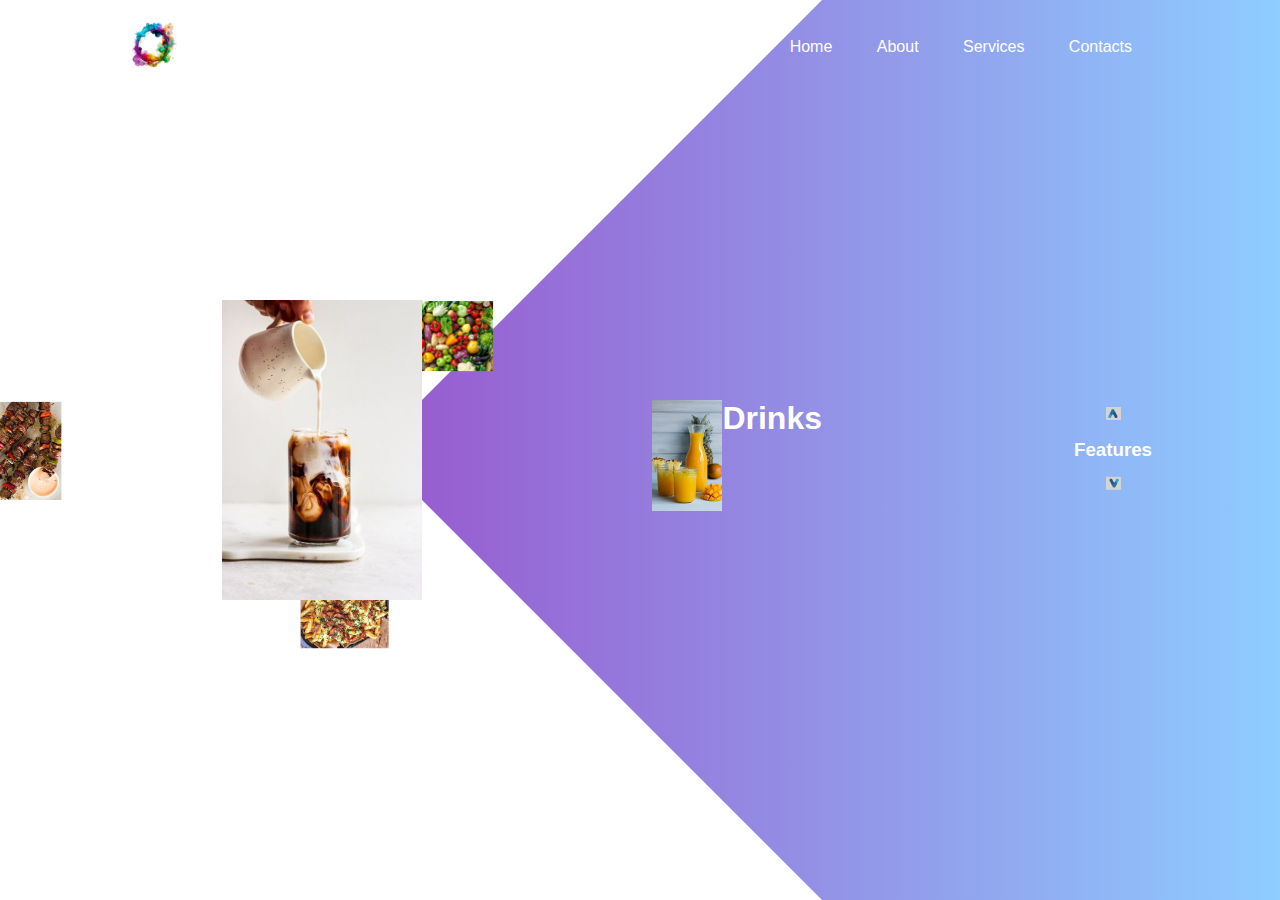
==== HTML/ven/index.html @ 900103c2 "carousel website" ====
<!DOCTYPE html>
<html lang="en">
<head>
    <meta charset="UTF-8">
    <meta name="viewport" content="width=device-width, initial-scale=1.0">
    <title>ven</title>
    <link rel="stylesheet" href="style.css">
</head>
<body>
    <div class="main">
        <nav>
            <div class="logo">
                <img src="images/logo.jpg">
            </div>
            <div class="nav_links">
                <ul>
                    <li><a href="#"> Home </a></li>
                    <li><a href="#"> About </a></li>
                    <li><a href="#"> Services </a></li>
                    <li><a href="#"> Contacts </a></li>
                </ul>

            </div>
        </nav>
        <div class="information">
            <div class="overlay"></div>
            <img src="images/coffe.jpg" class="cofee">
            <div id="circle">
                <div class="feature one">
                    <img src="images/drinks.jpg">
                    <h1>Drinks</h1>
                    
                </div>
                <div class="feature two">
                    <img src="images/vegetable.jpg">
                    <h1>Vegetables</h1>
                    
                </div>
                <div class="feature three">
                    <img src="images/beef.jpg">
                    <h1>Beef</h1>
                </div>
                <div class="feature four">
                    <img src="images/pasta.jpg">
                    <h1>Pasta</h1>
                    
                </div>
            </div>
        </div>
        <div class="controls">
            <img src="images/arrow.jpg" id="upbutton">
            <h3>Features</h3>
            <img src="images/arrow.jpg" id="dnbutton">

        </div>
    </div>
    <script>
        var circle = document.getElementById("circle")
        var upbutton = document.getElementById("upbutton")
        var dnbutton = document.getElementById("dnbutton")
        
        var rotateValue = circle.style.transform;
        var rotateSum;

        upbutton.onclick = function()
        {
            rotateSum = rotateValue + "rotate(-90deg)";
            circle.style.transform = rotateSum;
            rotateValue = rotateSum;
        }
        dnbutton.onclick = function()
        {
            rotateSum = rotateValue + "rotate(90deg)";
            circle.style.transform = rotateSum;
            rotateValue = rotateSum;
        }
    </script>
</body>
</html>
---- HTML/ven/style.css ----
*{
    margin: 0;
    padding: 0;
    font-family: sans-serif;
}
.main{
    width: 100%;
    height: 100vh;
    position: relative;
    overflow: hidden;
    background: linear-gradient(to right, #9c27b9, #8ecdff);
}
nav{
    width: 80%;
    position: sticky;
    margin: 20px auto;
    z-index: 1;
    display: flex;
    align-items: center;
}
.logo{
    flex-basis: 10%;
}
.logo img{
    width: 50px;
} 
.nav_links{
    flex: 1;
    text-align: right;
}
.nav_links ul li{
    list-style: none;
    display: inline-block;
    margin: 0 20px;
}
.nav_links ul li a{
   color: #fff;
   text-decoration: none;
}
.information{
    width: 1000px;
    height: 1000px;
    position: absolute;
    top: 50%;
    left: -10%;
    transform: translateY(-50%);

}

/* creating a circle */
#circle{
    width: 1000px;
    height: 1000px;
    position: absolute;
    top: 0;
    left: 0;
    border-radius: 50%;
    /*background: #ccc;*/
    transform: rotate(0deg);
    transition: 1s;
}
.feature img{
    width: 70px;
}
.feature{
    position: absolute;
    display: flex;
    color: #fff;
}
.feature div{
    margin-left: 30px;
}
.feature div p{
    margin-top: 50px;
}
.one{
    top: 450px;
    right: 50px;
}
.two{
    top: 250px;
    left: 450px;
    transform: rotate(-90deg);
}
.three{
    bottom: 450px;
    left: 50px;
    transform: rotate(-180deg);
}
.four{
    bottom: 250px;
    right: 450px;
    transform: rotate(-270deg);
}
.cofee{
    width: 200px;
    position: absolute;
    top: 50%;
    left: 35%;
    transform: translateY(-50%);
    z-index: 1;
}
.controls{
    position: absolute;
    right: 10%;
    top: 50%;
    transform: translateY(-50%);
    text-align: center;
}
.controls h3{
   margin: 15px 0;
   color: #fff;
}
#upbutton{
    width: 15px;
    cursor: pointer;
}
#dnbutton{
    width: 15px;
    cursor: pointer;
    transform: rotate(180deg);
}
.overlay{
    width: 0;
    height: 0;
  border-top: 500px solid #fff;
  border-right: 500px solid transparent;
  border-bottom: 500px solid #fff;
  border-left: 500px solid #fff;
  position: absolute;
  left: 0;
  top: 0;
}
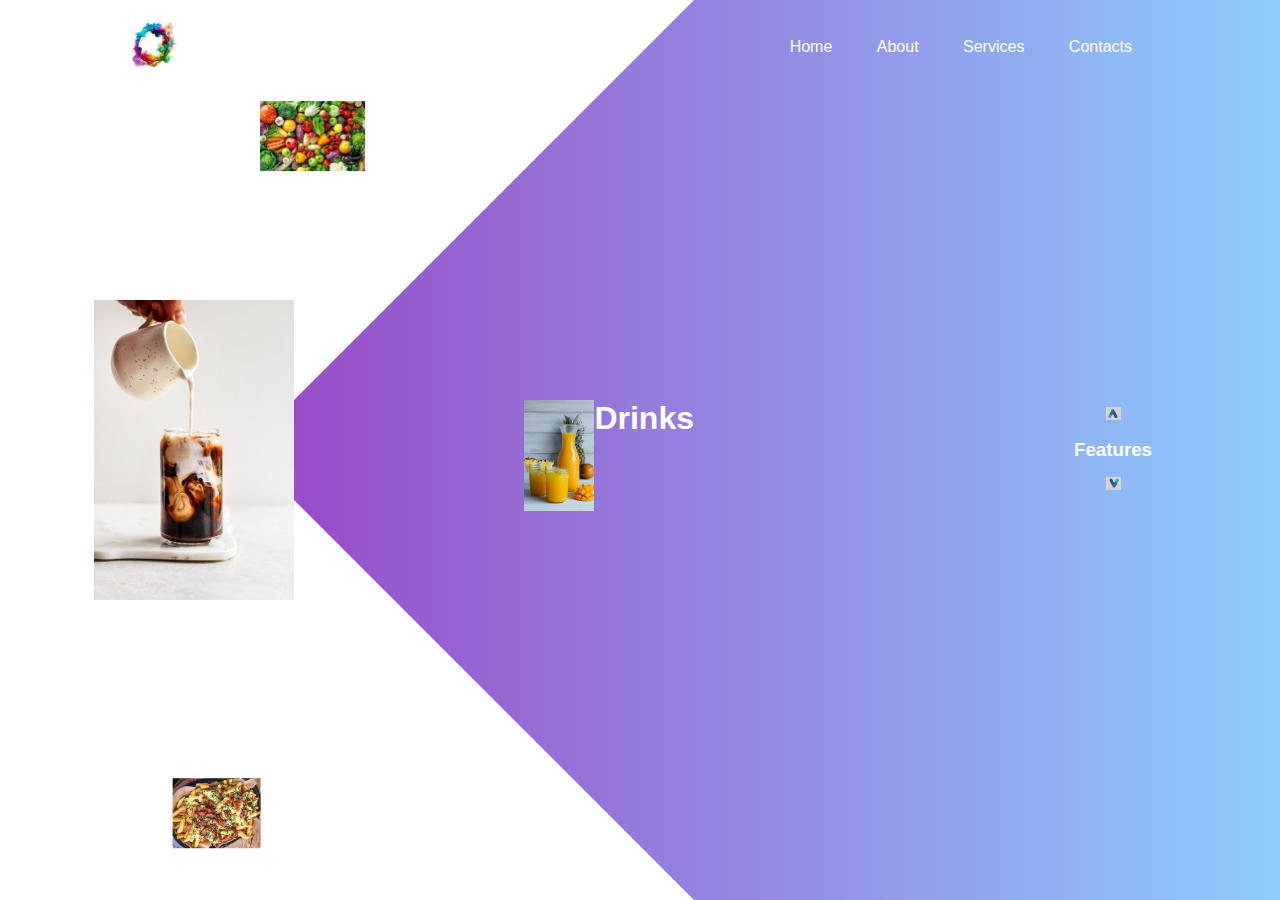
==== commit 0a99c470: "more changes" ====
--- a/HTML/ven/index.html
+++ b/HTML/ven/index.html
@@ -4,7 +4,9 @@
     <meta charset="UTF-8">
     <meta name="viewport" content="width=device-width, initial-scale=1.0">
     <title>ven</title>
+    <link rel="icon" href="images/favicon.ico" type="image/x-icon">
     <link rel="stylesheet" href="style.css">
+    
 </head>
 <body>
     <div class="main">
@@ -29,7 +31,8 @@
                 <div class="feature one">
                     <img src="images/drinks.jpg">
                     <h1>Drinks</h1>
-                    
+                    <!-- <p>juices are amazing</p> -->
+                     
                 </div>
                 <div class="feature two">
                     <img src="images/vegetable.jpg">
--- a/HTML/ven/style.css
+++ b/HTML/ven/style.css
@@ -42,7 +42,7 @@
     height: 1000px;
     position: absolute;
     top: 50%;
-    left: -10%;
+    left: -20%;
     transform: translateY(-50%);
 
 }
@@ -57,7 +57,8 @@
     border-radius: 50%;
     /*background: #ccc;*/
     transform: rotate(0deg);
-    transition: 1s;
+    transition: 2s;
+    
 }
 .feature img{
     width: 70px;
@@ -71,16 +72,17 @@
     margin-left: 30px;
 }
 .feature div p{
-    margin-top: 50px;
+    padding-top: 8px;
 }
 .one{
     top: 450px;
     right: 50px;
 }
 .two{
-    top: 250px;
+    top: 50px;
     left: 450px;
     transform: rotate(-90deg);
+
 }
 .three{
     bottom: 450px;
@@ -88,7 +90,7 @@
     transform: rotate(-180deg);
 }
 .four{
-    bottom: 250px;
+    bottom: 50px;
     right: 450px;
     transform: rotate(-270deg);
 }
